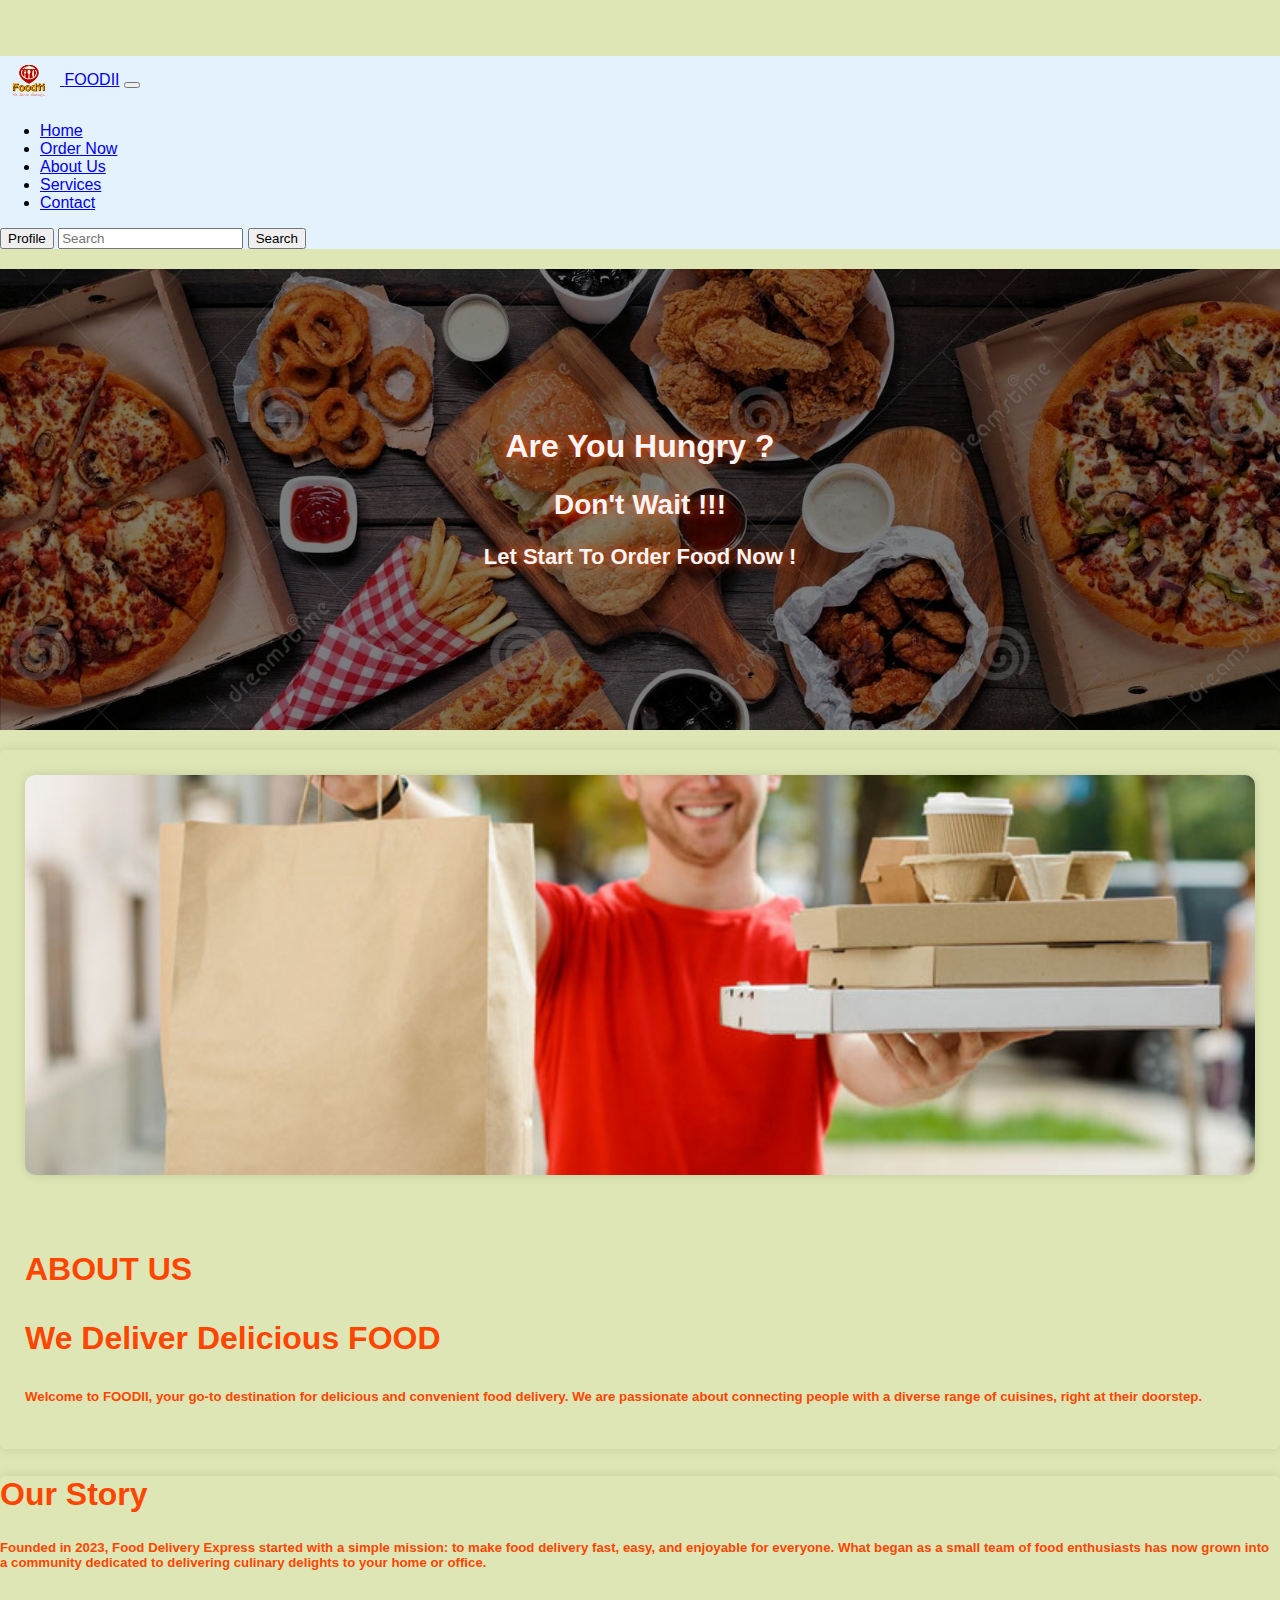
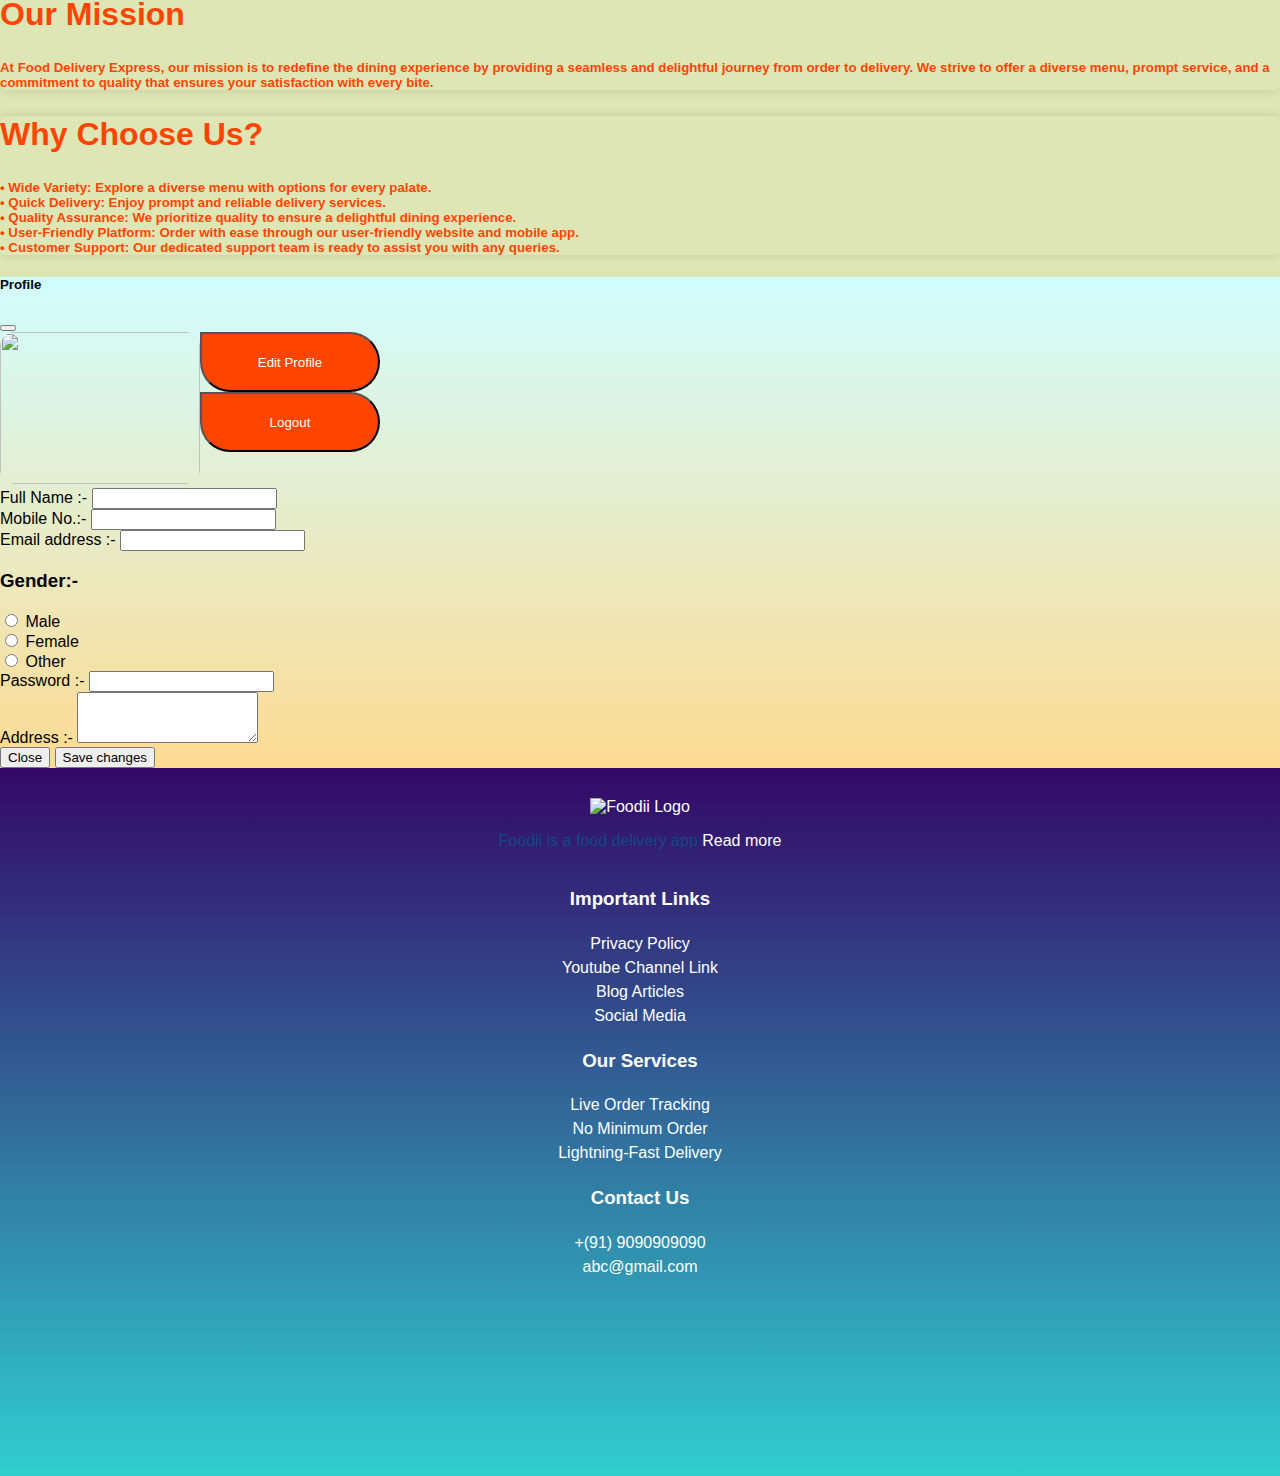
==== about.html @ 09af52ca "task-2" ====
<!DOCTYPE html>
<html lang="en">
  <head>
    <meta charset="UTF-8" />
    <meta name="viewport" content="width=device-width, initial-scale=1.0" />
    <link
      href="https://cdn.jsdelivr.net/npm/bootstrap@5.0.2/dist/css/bootstrap.min.css"
      rel="stylesheet"
      integrity="sha384-EVSTQN3/azprG1Anm3QDgpJLIm9Nao0Yz1ztcQTwFspd3yD65VohhpuuCOmLASjC"
      crossorigin="anonymous"
    />
    <link rel="stylesheet" href="index.css" />
    <link rel="shortcut icon" href="./images/logo.png" type="image/x-icon" />
    <link
      rel="stylesheet"
      href="https://cdnjs.cloudflare.com/ajax/libs/font-awesome/6.4.2/css/all.min.css"
      integrity="sha512-z3gLpd7yknf1YoNbCzqRKc4qyor8gaKU1qmn+CShxbuBusANI9QpRohGBreCFkKxLhei6S9CQXFEbbKuqLg0DA=="
      crossorigin="anonymous"
      referrerpolicy="no-referrer"
    />
    <title>FOODII</title>
  </head>
  <body>
    <nav
    class="navbar navbar-expand-lg navbar-light fixed-top"
    style="background-color: #e3f2fd"
  >
    <div class="container-fluid">
      <a class="navbar-brand" href="#">
        <img src="./images/logo.png" alt="FOODII" width="60" height="50" />
      </a>
      <a class="navbar-brand" href="./index.html">FOODII</a>
      <button
        class="navbar-toggler"
        type="button"
        data-bs-toggle="collapse"
        data-bs-target="#navbarSupportedContent"
        aria-controls="navbarSupportedContent"
        aria-expanded="false"
        aria-label="Toggle navigation"
      >
        <span class="navbar-toggler-icon"></span>
      </button>
      <div class="collapse navbar-collapse" id="navbarSupportedContent">
        <ul class="navbar-nav me-auto mb-2 mb-lg-0">
          <li class="nav-item">
            <a class="nav-link active" aria-current="page" href="./index.html"
              >Home</a
            >
          </li>
          <li class="nav-item">
            <a class="nav-link" href="./products.html">Order Now</a>
          </li>
          <li class="nav-item">
            <a class="nav-link" href="./about.html">About Us</a>
          </li>
          <li class="nav-item">
            <a class="nav-link" href="./Service.html">Services</a>
          </li>
          <li class="nav-item">
            <a class="nav-link" href="./contact.html">Contact</a>
          </li>
          
           
         
        </ul>
        <form class="d-flex ">
          <button class="btn  btn-outline-dark me-2" type="button"  data-bs-toggle="modal" data-bs-target="#exampleModal">
            Profile
          </button>
          <input
            class="form-control me-2"
            type="search"
            placeholder="Search"
            aria-label="Search"
          />
          <button class="btn btn-outline-success" type="submit">
            Search
          </button>
        </form>
      </div>
    </div>
  </nav>

    <main>
  
        <div class=" about_cont ">
            
            <div class="about_cont2">
                <h1>Are You Hungry ?</h1>
                <h2>Don't Wait !!!</h2>
                <h3>Let Start To Order Food Now !</h3>
            </div>
            
        </div>
    
          <div id="about_us" class="about_us container row rounder m-4">
            <div class="col-lg-6 col-md-6 col-sm-12 col-12 about_img">
                <img src="./images/about_us.jpg" alt="" class="rounder">
            </div>
    
    
            <div class="col-lg-6 col-md-6 col-sm-12 col-12 about_desc">
              <h2>ABOUT US</h2>
              <h3>We Deliver Delicious FOOD</h3>
              <h5 class="heading-mgn">Welcome to FOODII, your go-to destination for delicious and convenient food delivery. We are passionate about connecting people with a diverse range of cuisines, right at their doorstep.</h5>
          </div>
          </div>
    
          <div class="container row rounder m-4 coll p-3">
            <div class="container-fluid text-center m-3  story col-lg-5  m-2">
              <h2>Our Story</h2>
              <h5 class="heading-mgn">Founded in 2023, Food Delivery Express started with a simple mission: to make food delivery fast, easy, and enjoyable for everyone. What began as a small team of food enthusiasts has now grown into a community dedicated to delivering culinary delights to your home or office.</h5>
            </div>
            
            
      
            <div class="container-fluid m-3  text-center mission col-lg-5 m-2">
              <h2>Our Mission</h2>
              <h5 class="heading-mgn">At Food Delivery Express, our mission is to redefine the dining experience by providing a seamless and delightful journey from order to delivery. We strive to offer a diverse menu, prompt service, and a commitment to quality that ensures your satisfaction with every bite.</h5>
            </div>
          </div>
    
          <div class="container m-3  choose text-center">
            <h2>Why Choose Us?</h2>
            <h5 class="heading-mgn">• Wide Variety: Explore a diverse menu with options for every palate.<br>
               • Quick Delivery: Enjoy prompt and reliable delivery services.<br>
               • Quality Assurance: We prioritize quality to ensure a delightful dining experience.<br>
               • User-Friendly Platform: Order with ease through our user-friendly website and mobile app.<br>
               • Customer Support: Our dedicated support team is ready to assist you with any queries.</h5>
        </div >
    </main>

    <div class="modal fade " id="exampleModal" tabindex="-1" aria-labelledby="exampleModalLabel" aria-hidden="true">
      <div class="modal-dialog ">
        <div class="modal-content modal_bg  rounded-3">
          <div class="modal-header">
            <h5 class="modal-title " id="exampleModalLabel">Profile</h5>
            <button type="button" class="btn-close" data-bs-dismiss="modal" aria-label="Close"></button>
          </div>
          <div class="modal-body">
            <div>
              <div class="imag">
                <img src="https://i.ibb.co/JBC9548/profile.jpg" alt="">
                <div class="bt">
                    <div class="form-element">
                        <div class="check_menu m-3">
                          <button type="button" class="btn btn-secondary ">Edit Profile</button>
                        </div>
                    </div>
                    <div class="form-element">
                        <div class="check_menu m-3">
                          <a class="text-decoration-none" href="./index.html"><button type="button" class="btn btn-secondary ">Logout</button></a>
                        </div>
                    </div>
                </div>
            </div>
            </div>
            <form>
              <div class="mb-3">
                <label for="exampleInputEmail1" class="form-label">Full Name :-</label>
                <input type="text" class="form-control" id="exampleInputEmail1" aria-describedby="emailHelp">
              </div>
              <div class="mb-3">
                <label for="exampleInputEmail1" class="form-label">Mobile No.:-</label>
                <input type="phone" class="form-control" id="exampleInputEmail1" aria-describedby="emailHelp">
              </div>
              <div class="mb-3">
                <label for="exampleInputEmail1" class="form-label">Email address :-</label>
                <input type="email" class="form-control" id="exampleInputEmail1" aria-describedby="emailHelp">
              </div>
              <div>
                <h3>Gender:-</h3>
      
      <div class="form-check">
        <input class="form-check-input" type="radio" name="gender" id="male" value="male">
        <label class="form-check-label" for="male">
          Male
        </label>
      </div>
      
      <div class="form-check">
        <input class="form-check-input" type="radio" name="gender" id="female" value="female">
        <label class="form-check-label" for="female">
          Female
        </label>
      </div>
      
      <div class="form-check">
        <input class="form-check-input" type="radio" name="gender" id="other" value="other">
        <label class="form-check-label" for="other">
          Other
        </label>
      </div>
              </div>
              <div class="mb-3">
                <label for="exampleInputPassword1" class="form-label">Password :-</label>
                <input type="password" class="form-control" id="exampleInputPassword1">
              </div>
              <div class="mb-3">
                <label for="exampleFormControlTextarea1" class="form-label">Address :-</label>
                <textarea class="form-control" id="exampleFormControlTextarea1" rows="3"></textarea>
              </div>
              
            </form>
          <div class="modal-footer">
            <button type="button" class="btn btn-secondary" data-bs-dismiss="modal">Close</button>
            <button type="button" class="btn btn-primary">Save changes</button>
          </div>
        </div>
      </div>
    </div>
    </div>

    <footer class="full-footer">
        <div class="container">
          <div class="row">
            <div class="col-md-3 itom">
              <img
                class="img-fluid"
                src="https://i.postimg.cc/Vs3yTqKx/foodii.png"
                alt="Foodii Logo"
              />
              <p>
                Foodii is a food delivery app
                <a href="#" class="text-decoration-none">Read more</a>
              </p>
              <div class="icon">
                <a href="https://www.facebook.com/"
                  ><i class="fab fa-facebook-square"></i
                ></a>
                <a href="https://www.google.com/"
                  ><i class="fab fa-google-plus-square"></i
                ></a>
                <a href="https://www.twitter.com/"
                  ><i class="fab fa-twitter-square"></i
                ></a>
                <a href="https://www.instagram.com/"
                  ><i class="fab fa-instagram"></i
                ></a>
              </div>
            </div>
            <div class="col-md-3 itom margi">
              <h3>Important Links</h3>
              <a href="#" class="text-decoration-none">Privacy Policy</a><br />
              <a href="#" class="text-decoration-none">Youtube Channel Link</a
              ><br />
              <a href="#" class="text-decoration-none">Blog Articles</a><br />
              <a href="#" class="text-decoration-none">Social Media</a>
            </div>
            <div class="col-md-3 itom margi">
              <h3>Our Services</h3>
              <a href="#" class="text-decoration-none">Live Order Tracking</a
              ><br />
              <a href="#" class="text-decoration-none">No Minimum Order</a><br />
              <a href="#" class="text-decoration-none">Lightning-Fast Delivery</a
              ><br />
            </div>
            <div class="col-md-3 itom margi">
              <h3>Contact Us</h3>
              <a href="#" class="text-decoration-none"
                ><i class="fa fa-phone"></i> +(91) 9090909090</a
              ><br />
              <a href="mailto:abc@gmail.com" class="text-decoration-none"
                ><i class="fa fa-envelope"></i> abc@gmail.com</a
              ><br />
              <div
                class="embed-responsive embed-responsive-16by9"
                style="margin-top: 10px"
              >
                <iframe
                  src="https://www.google.com/maps/embed?pb=!1m14!1m12!1m3!1d15278.981512248596!2d74.0652613!3d16.789338899999997!2m3!1f0!2f0!3f0!3m2!1i1024!2i768!4f13.1!5e0!3m2!1sen!2sin!4v1700934044198!5m2!1sen!2sin"
                  width="100%"
                  height="150"
                  style="border: 0"
                  allowfullscreen=""
                  loading="lazy"
                  referrerpolicy="no-referrer-when-downgrade"
                ></iframe>
              </div>
            </div>
          </div>
        </div>
      </footer>
    <script
      src="https://cdn.jsdelivr.net/npm/bootstrap@5.0.2/dist/js/bootstrap.bundle.min.js"
      integrity="sha384-MrcW6ZMFYlzcLA8Nl+NtUVF0sA7MsXsP1UyJoMp4YLEuNSfAP+JcXn/tWtIaxVXM"
      crossorigin="anonymous"
    ></script>
  </body>
</html>
---- index.css ----
@import url('https://fonts.googleapis.com/css2?family=Rubik+Bubbles&display=swap');

*{

    /* margin: 0;
    padding: 0; */
    box-sizing: border-box;
}

body {
    font-family: Arial, sans-serif;
    margin: 0;
    
    box-sizing: border-box;
    background-color: rgb(222, 230, 181);
    min-height: 100vh;
    padding-top: 56px;
}

/* ========= Header=============== */
header {
   
    position: fixed;
    
}

main{
    width: 100%;
    margin-top: 20px;
    
}

.brand {
    display: flex;
    align-items: center;
    margin-left: 30px;
    

}

.brand p {
    margin-top: 35px;
    font-family:'Franklin Gothic Medium', 'Arial Narrow', Arial, sans-serif;
    font-weight: 800;
    font-size: 30px;
    color: orangered;
}

.brand img {
    margin-top: 20px;
    width: 100px;
    height: 80px;
    
}

.menu {
    display: flex;
    margin-right: 20px;
   
}

.menu ul {
    display: flex;
    flex-direction: row;
    justify-content: space-between;
    margin-top: 35px;
    
}


.menu ul li {
    margin-right: 50px;
    padding: 6px;
    padding-bottom: 3px;
    font-size: 20px;
    list-style-type: none;
    font-weight: 600;
    border-radius: 5px;
    background-color: orangered;
    width: auto;
    height: 30px;
    


}


.menu ul li:hover {
    background-color:bisque;
}

.menu ul li a{
    text-decoration: none;
    color: bisque;
    padding-bottom: 10px;
}

.menu ul li a:hover{
    color: orangered;
}



/* ==========================Footer============ */

.full-footer {
    background-image: linear-gradient(to top, #30cfd0 0%, #330867 100%);
    width: 100%;
    
    height: auto;
    padding: 30px 0;
   
}
.content {
    display: flex;
    flex-wrap: wrap;
    justify-content: space-around;
}
.itom {
    /* width: 25%;
    margin: 10px; */
    text-align: center;
    color: white;
}
.itom a {
    color: white;
    text-decoration: none;
}
.icon a {
    margin-right: 10px;
}
.icon a:hover {
    color: #fff;
}
.margi {
    margin-top: 18px;
    line-height: 1.5;
    color: white;
}
.itom img {
    width: 200px;
    height: 180px;
}
.itom .icon {
    display: flex;
    justify-content: center;
    margin-top: 5px;
}

/* =====================main home page  ============================= */

.home_cont{
    padding-block: 138px;
    margin-top: 0px;
    background: linear-gradient(rgba(0, 0, 0, 0.3), rgba(0, 0, 0, 0.3)), url(./images/services-hero.jpg), no-repeat center center;
    background-size: 100% 100%;
        width: 100%;
    background-position: cover;
}
 .home_cont2{
        text-align: center;
 }

 .home_cont2 h1{
    font-size: 50px !important;
    font-weight: 900 !important;
    color: whitesmoke;
    text-shadow: 0px 0px 20px#ec7a2e;
    font-family: 'Rubik Bubbles';
    
}

.home_cont2 h2 {
    font-size: 32px !important;
    font-weight: 800 !important;
    color: whitesmoke;
    text-shadow: 0px 0px 20px#ec7a2e;
}

.home_cont2 h3 {
    font-size: 22px !important;
    font-weight: 700 !important;
    color: whitesmoke;
    text-shadow: 0px 0px 20px#ec7a2e;
}



#carouselExampleCaptions{
    margin-top: 30px !important;
}

  .carousel-inner img {
    object-fit:100% 100% !important; 
    height: 80% !important;
    width:100% ; 
    
    margin-top: 17px !important;
    
    
  }

  .cap {
    
   
    background-size: cover;
  
    text-align: center;
    
  }

  .cap1 {
    top:50% !important;
  }

  .cap h3 {
    font-size: 32px !important;
    font-weight: 900 !important;
   
    color: orangered;
  }
   .cap p {
    font-size: 27px !important;
    font-weight: 700 !important;
   
    color: orange !important;
   }

   .cap1 h3 {
    font-size: 32px !important;
    font-weight: 900 !important;
   
    
  }
   .cap1 p {
    font-size: 27px !important;
    font-weight: 700 !important;
   
    color: whitesmoke !important;
   }


.check_menu {
    display: flex;
    justify-content: center;
    
}

.check_menu button {
    background-color: orangered;
    color: #fff;
    width: 180px;
    height: 60px;
    border-radius: 0 31px 31px 31px;
    
}

.check_menu button:hover {
    background-color:  #fff  ;
    border: 1.5px solid orangered;
    color:orangered;
    width: 200px;
    height: 60px;
}


.coll1 {
    margin: 20px auto 0!important;
    color: orangered;
   
}

.coll1 h1 {
    font-size: 40px;
    font-weight: 900 !important;
    margin:30px 0 ;
    
}

.testimonials{
    margin: 20px auto!important;
    box-shadow: 0px 0px 11px #0000001f;
    color: orangered;
    border-radius: 7px;
    
    padding-top: 20px;
}

.testimonials img {
    width: 210px;
    height: 120px;
    border-radius: 12px 0px;
    box-shadow: 0px 0px 11px orangered;
    margin-bottom: 10px;
}

.testimonials h3 {
    font-size: 25px;
    font-weight: 700 !important;
}

.about_us {
    margin: 20px auto 0!important;
    box-shadow: 0px 0px 11px #0000001f;
    color: orangered;
    border-radius: 5px;
}

.about_us h2 {
    font-size: 32px;
    font-weight: 900 !important;
}

.about_us h3 {
    font-size: 32px;
    font-weight: 800 !important;
}


.about_img {
    padding: 25px;
}

.about_img img {
    width: 100%;
    max-height: 400px;
    object-fit: cover;
    border-radius: 10px;
    box-shadow: 0px 0px 11px #0000001f;
}

.about_desc {
    padding: 25px;
}


p{
    color: #0f4984 !important;
    font-weight: 500 !important;
    
}

.story {
    margin: 20px auto 0!important;
    
    color: orangered;
    
}

.story h2 {
    font-size: 32px;
    font-weight: 900 !important;
}
 
.mission {
    margin: 20px auto 0!important;
    
    color: orangered;
    
}

.mission h2 {
    font-size: 32px;
    font-weight: 900 !important;
}

.line{
    background-color: orangered;
    height: 200px;
    width: 30px;
    border: 2px solid orangered;
    border-radius: 12px;
    box-shadow: 1px 1px 20px #0000001f;

   
}



.choose{
    margin: 20px auto 0!important;
    box-shadow: 0px 0px 11px #0000001f;
    color: orangered;
    border-radius: 5px;
}

.choose h2 {
    font-size: 32px;
    font-weight: 900 !important;
}

.coll {
    margin: 20px auto 0!important;
    box-shadow: 0px 0px 11px #0000001f;
    color: orangered;
    border-radius: 5px;
    justify-content: space-between;
}

/* ************ special carousel *********** */

.special{
    margin: 50px auto 0;
    background-color: #f3f3f3;
    padding: 25px;
}

.special-slider {
    margin: 50px auto 0;
    
    padding: 25px;
}

.special_main{
    margin: 0px;
    background-color: #f3f3f3;
    padding: 25px;
}

.special_title{
    text-align: center;
    margin: 0 0 30px 0;
}

.special_title h2 {
    font-size: 32px;
    font-weight: 900 !important;
}

.slider {
    height: 210px;
    margin: auto;
    position: relative;
    width: 90%;
    display: grid;
    place-items: center;
    overflow: hidden;
    background-color: #ffffff;
}

.slide-track {
    display: flex;
    width: calc(250px * 18 ); 
    animation: scroll 50s linear infinite;  
}

.slide_cust {
    height: 150px;
    width: 200px;
    align-items: center;
    display: flex;
    padding: 15px;
    perspective: 100px;
    
}

.slide_cust img {
    width: 100%;
    height: 80px;
    box-shadow: 0px 0px 11px #0000001f;
    transition: transform 2s;
    object-fit: cover;
    border-radius: 3px;
}

img:hover {
    transform: translateZ(20px);
}

.slider::before, .slider::after {
    background: linear-gradient(to right, rgb(255, 255, 255)0%, rgba(255, 255, 255, 0)100%);
    content: '';
    height: 100%;
    position: absolute;
    width: 40%;
    z-index: 2;
}

.slider::after {
    right: 0;
    top: 0;
    transform: rotateZ(180deg);
}

.slider::before {
    left: 0;
    top: 0;
} 

.slide-track:hover {
    animation-play-state: paused;
}

@keyframes scroll {
    0% {
        transform: translateX(0);
    }

    100% {
        transform: translateX(calc(-250px * 9));
    }
}



img {
    vertical-align: middle;
}

.slide_cust h5 {
    color: orangered;
    font-family: Arial, Helvetica, sans-serif;
    font-weight: 500;
}


/* ---------------------- contact page ----------------------------------------------- */




.pageheader_contact {
    padding-block: 138px;
    margin-top: 0px;
    background: linear-gradient(rgba(0, 0, 0, 0.5), rgba(0, 0, 0, 0.5)), url(./images/contact-header.webp), no-repeat center center;
    background-size: 100% 100%;
        width: 100%;
    background-position: cover;
}

.pageheader__content {
    text-align: center;
}

.pageheader {
    padding-block: 138px;
    margin-top: 0px;
    background: linear-gradient(rgba(0, 0, 0, 0.5), rgba(0, 0, 0, 0.5)), url(/SourceCodeTech/Images/service_background.jpg), no-repeat center center;
    background-size: cover;
    width: 100%;
    background-position: cover;
    
}
.contact{
    margin: 50px auto 0;
    box-shadow: 0px 0px 11px #0000001f;
padding: 25px;
}
.follow-text{
    text-align: center;
}
.follow-text h1{
   font-size: 32px;
   font-weight: 900;
   color: orangered;
}
.follow-text h5{
   font-size: 22px;
   font-weight: 600;
   color: orangered;
}

.contact_img {
    width: 100%;
    height: 462px;
    object-fit: cover;
    border-radius: 5px;
}

.information-itemss {
    margin-top: 20px;
    padding: 10px;
}

.info-item {
    border: 1px solid #6f808e;
    padding: 50px 20px;
    height: 300px;
}

.info-headingg{
    color: #ef792c;
}

.info-icon {
    width: 80px;
    height: 80px;
    margin: 0 auto 15px!important;
    border-radius: 50%;
    background-color: orangered;
    display: flex;
    align-items: center;
    justify-content: center;
}

.info-icon i {
    font-size: 25px;
}

.section__header {
    max-width: 600px;
    margin: 0 auto 40px;
}

.section__header h2 {
    font-size: 32px;
    font-weight: 900;
    color: orangered;
}
.heading-mgn {
    margin-bottom: 20px;
    
}
.contact_form {
    margin: 50px auto 0;
    
}

.contactform {
    padding: 0px 10px;
}

.contact-form1 {
    padding: 30px 20px;
    border: 1px solid #808f9a;
    border-radius: 5px;
}

#btn-bgclr {
    background-color: orangered;
    color: white;
    padding: 8px;
    
}

#btn-bgclr:hover {
    background-color: white;
    color: orangered;
    padding: 8px;
    border: 1px solid orangered;
    
}

.pageheader__content , .pageheader__content h1 {
    color: whitesmoke;
    text-shadow: 0px 0px 11px orangered;
    font-weight: 900;
    font-size: 50px;
}

.googleMap {
    height: 450px;
    margin: 50px 0 0 0;
}

.choose1{
    margin: 30px auto 0!important;
    
    color: orangered;
    
}

.choose1 h2 {
    font-size: 32px;
    font-weight: 900;
    color: orangered;
}


/* ------------about page ------------ */

.about_cont{
    
    padding-block: 138px;
    margin-top: 0px;
    background: linear-gradient(rgba(0, 0, 0, 0.5), rgba(0, 0, 0, 0.5)), url(./images/about-hero.jpg), no-repeat center center;
    background-size: cover;
    width: 100%;
    background-position: cover;

   
}


.about_cont2 { 
    text-align: center;
}

.about_cont2 h1{
    font-size: 32px;
    font-weight: 900 !important;
    color: whitesmoke;
    text-shadow: 0px 0px 11px orangered;
}

.about_cont2 h2 {
    font-size: 28px;
    font-weight: 800 !important;
    color: whitesmoke;
    text-shadow: 0px 0px 11px orangered;
}

.about_cont2 h3 {
    font-size: 22px;
    font-weight: 700 !important;
    color: whitesmoke;
    text-shadow: 0px 0px 11px orangered;
}

.menu1{
    border-bottom: 2px solid orangered;
    align-items: center;
    border-radius: 0 25px;
    height: 50px;
    margin-top: 10px;
    padding-top: 10px;
    background-image: linear-gradient(120deg, #f6d365 0%, #fda085 100%);
}


.menu1 a {
    text-align: center;
   margin-top: 30px;
   text-decoration: none;
   color: #242828;
}

.product_cont{

    
    margin: 20px auto 0!important;
    box-shadow: 0px 0px 11px #0000001f;
    /* color: orangered; */
    border-radius: 5px;
    
}

.product_cont h1 {
    font-size: 32px;
    font-weight: 900 !important;
    color: #ec7a2e;
}





#food-items {
    background: rgb(106, 86, 86);
    overflow:scroll;
    height: calc(100vh - 86px);
    border-radius: 7px;
}

#biryani {
    margin-top: 10px !important;
}
#biryani, #paneer, #chicken, #vegetable, #chinese, #south-indian {
    margin-top: 40px !important;
}

.category-name, .item-menu {
    margin: 10px !important;
    font-size: 35px !important;
    color: coral !important;
    font-family: 'Aclonica', sans-serif !important;
}

#item-card {
    width: 200px;
    height: 250px;
    padding: 10px;
    margin: 10px;
    display: inline-block;
    border-radius: 5px;
    background: rgb(253, 221, 226);
    cursor: pointer;
    transition: 0.5s all step-end;
}

#card-top {
    display: flex;
    margin: 5px 0;
    justify-content: space-between;
}

#rating {
    padding: 7px;
    color: goldenrod;
    background: black;
    font-size: 14px;
    border-radius: 15px;
}

.fa-shopping-cart{
    padding: 6px;
    border-radius: 50%;
    background: white;
    cursor: pointer;
}
.fa-heart-o{
    padding: 6px;
    border-radius: 50%;
    background: white;
    cursor: pointer;
}


#item-card:hover img {
    transform: scale(1.2);
}

#item-card img {
    width: 120px;
    height: 120px;
    border-radius: 50%;
    margin: auto;
    display: block;
    margin-bottom: 15px;
    transition: 0.5s all ease-in-out;
}

#item-name {
    margin: 5px 0;
    font-weight: 600;
    color: darkslategray;
    font-size: 15px;
}


#item-price {
    margin: 0;
    color: rgb(2, 27, 27);
    font-weight: 500;
    font-size: 18px;
}


/* -----------------modal---------------------------  */

.modal_bg{
    background-image: linear-gradient(to top, #fddb92 0%, #d1fdff 100%);
}

.imag img{
    width: 200px;
    height: 152px;
    border-radius: 15px;
    
}

.imag{
    text-align: center;
    display: inline-flex;
    
}



/* ------------ services ------------------------------ */

.service_cont{
    
    padding-block: 138px;
    margin-top: 0px;
    background: linear-gradient(rgba(0, 0, 0, 0.5), rgba(0, 0, 0, 0.5)), url(./images/services-hero\ 2.jpg), no-repeat center center;
    background-size: 100% 100%;
    width: 100%;
    background-position: cover;

   
}


.service_cont2 { 
    text-align: center;
}

.service_cont2 h1{
    font-size: 50px;
    font-weight: 900 !important;
    color: whitesmoke;
    text-shadow: 0px 0px 11px orangered;
}

.serv-img img {
    height: 275px;
    width: 500px;
    margin: 10px;
    box-shadow: 0px 0px 11px rgb(245, 99, 26) !important;

    
}

.card1 {
    margin: 50px auto 0;
    box-shadow: 0px 0px 11px #0000001f;
    border-radius: 25px ;
    background-image: linear-gradient(to top, #96fbc4 0%, #f9f586 100%);
}

.serv-disc{
    text-align: center;
    margin-top: 90px;
}

.serv-disc h2{
    color: orangered;
    font-weight: 700 !important;
    font-size: 30px !important;
   text-shadow:0px 0px 11px rgb(65, 102, 60)  ;
}




/* -----------------------media --------------------------------- */


/* // Small devices (landscape phones, less than 768px) */
@media (max-width: 374px) { 
    


    /* =-=-==service ------- */
    .serv-img img {
        height: 175px !important;
        width: 232px !important;
        margin: 5px !important;
   
       
   }
   
   .serv-disc {
       text-align: center;
       margin-top: 25px;
   }
}

/* X-Small devices (portrait phones, less than 576px) */
@media ( max-width: 575.98px) { 

  

      /* about */

    .coll {
        margin: 10px auto 0 !important;
    }

    .line {
        
        display: none !important;
    }

    .story h2 {
        font-size: 28px;
        font-weight: 800 !important;
    }

    .mission h2 {
        font-size: 28px;
        font-weight: 800 !important;
    }

    .choose h2 {
        font-size: 28px;
        font-weight: 800 !important;
    }


    /* =-=-==service ------- */
    
    
    .serv-disc {
        text-align: center !important;
        margin-top: 20px !important;
    } 

    .serv-img img {
        height: 200px !important;
        width: 300px !important;
        margin: 5px !important;
    }
}


/* // Small devices (landscape phones, less than 768px) */
@media (max-width: 767.98px) { 
    


     /* =-=-==service ------- */
     .serv-img img {
        height: 260px;
        width: 390px;
        margin: 8px;
    
        
    }
    
    .serv-disc {
        text-align: center;
        margin-top: 25px;
    }
 }

/* // Medium devices (tablets, less than 992px) */
@media (max-width: 991.98px) { 
       /* =-=-==service ------- */
       .serv-img img {
        height: 260px;
        width: 390px;
        margin: 8px;
    
        
    }
    
    .serv-disc {
        text-align: center;
        margin-top: 25px;
    }
 }

@media (max-width: 1199.98px) { 
    /* =-=-==service ------- */
    .serv-img img {
     height: 260px;
     width: 390px;
     margin: 8px;
 
     
 }
 
 .serv-disc {
     text-align: center;
     margin-top: 25px;
 }
}
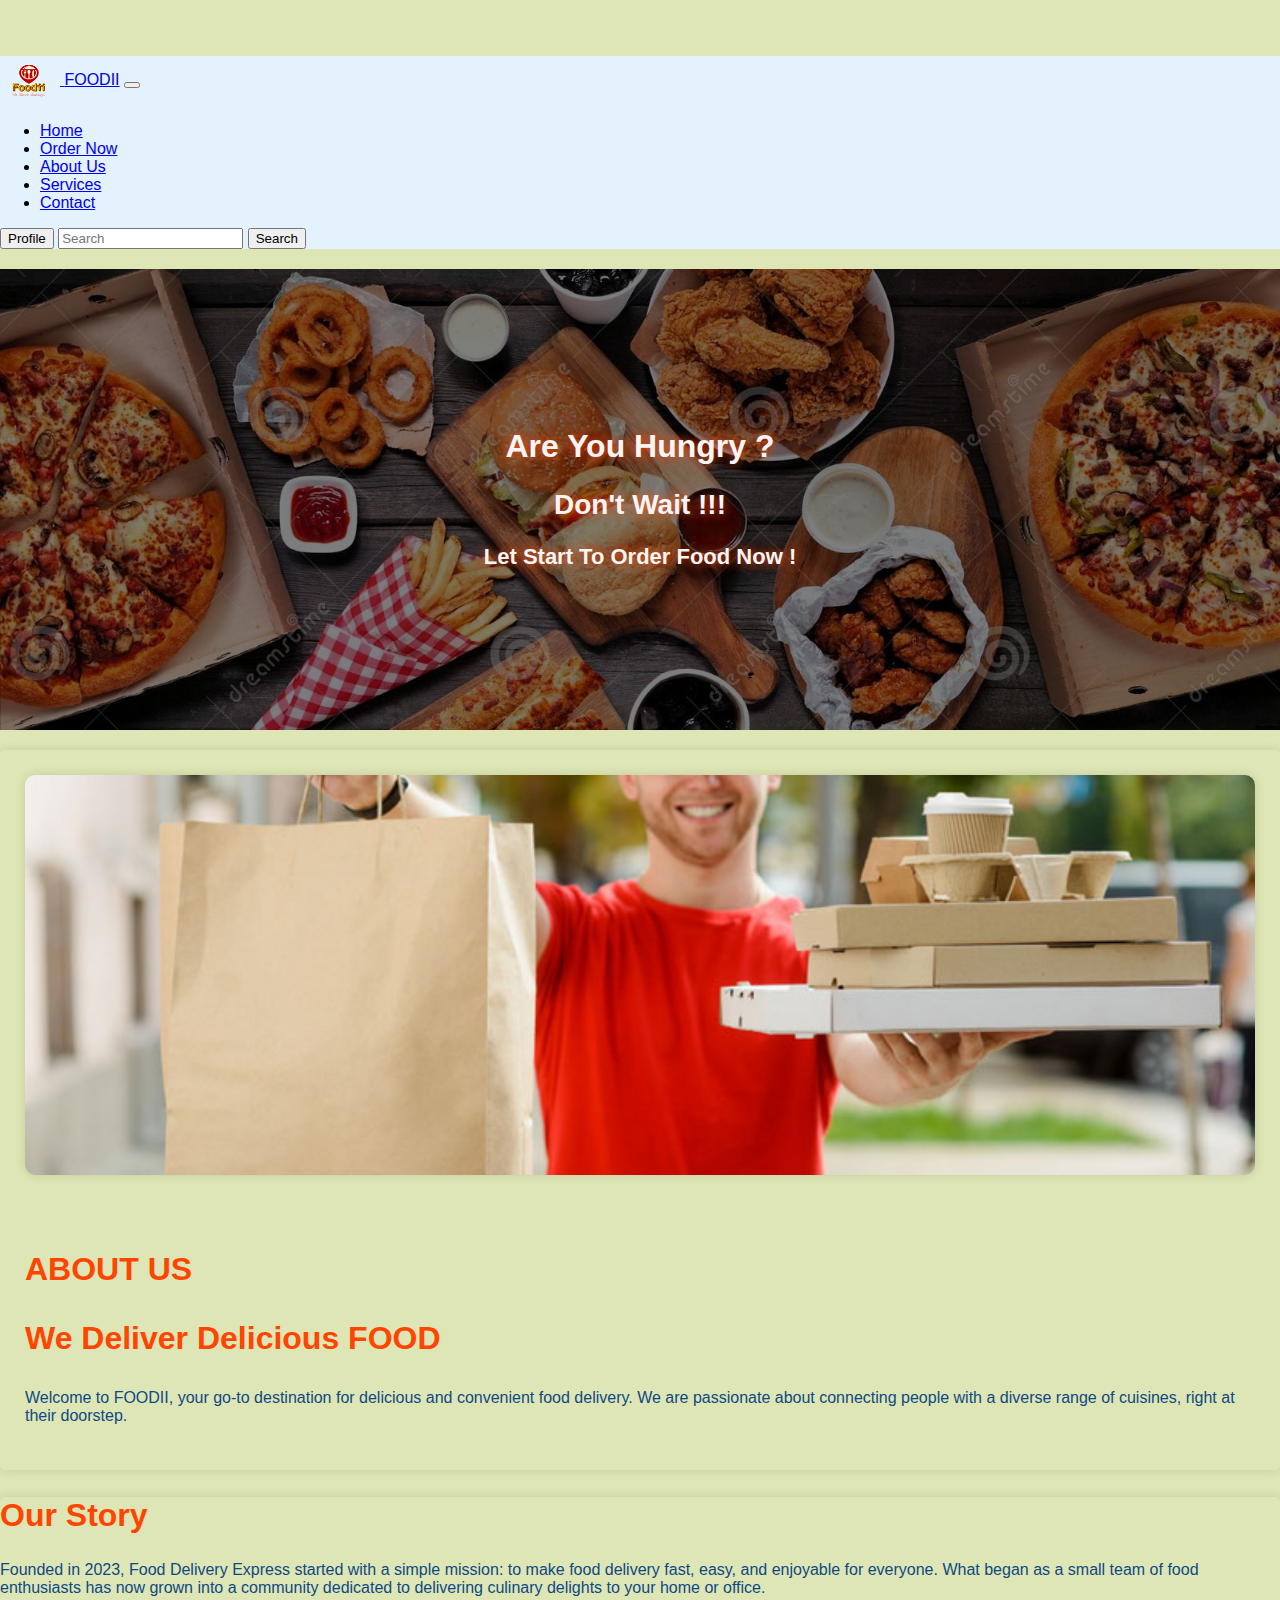
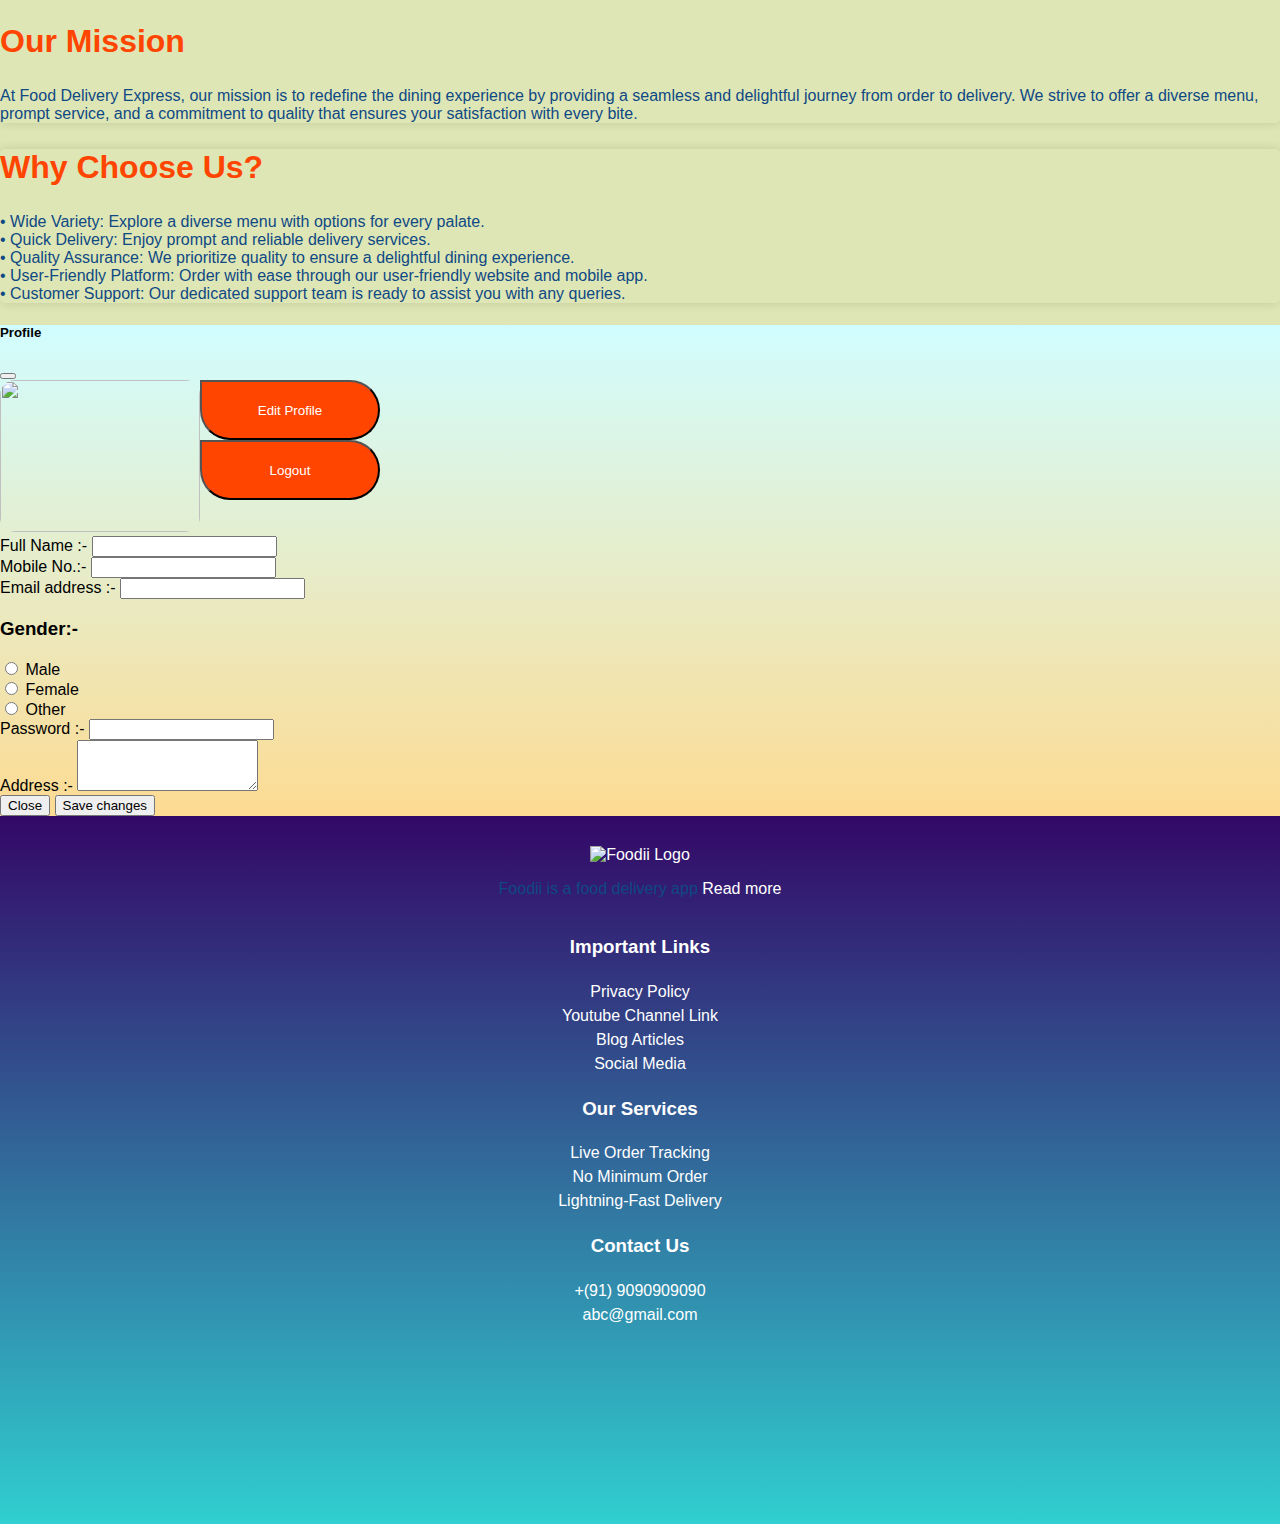
==== commit d2bdc0e2: "ptag" ====
--- a/about.html
+++ b/about.html
@@ -103,31 +103,31 @@
             <div class="col-lg-6 col-md-6 col-sm-12 col-12 about_desc">
               <h2>ABOUT US</h2>
               <h3>We Deliver Delicious FOOD</h3>
-              <h5 class="heading-mgn">Welcome to FOODII, your go-to destination for delicious and convenient food delivery. We are passionate about connecting people with a diverse range of cuisines, right at their doorstep.</h5>
+              <p class="heading-mgn">Welcome to FOODII, your go-to destination for delicious and convenient food delivery. We are passionate about connecting people with a diverse range of cuisines, right at their doorstep.</p>
           </div>
           </div>
     
           <div class="container row rounder m-4 coll p-3">
             <div class="container-fluid text-center m-3  story col-lg-5  m-2">
               <h2>Our Story</h2>
-              <h5 class="heading-mgn">Founded in 2023, Food Delivery Express started with a simple mission: to make food delivery fast, easy, and enjoyable for everyone. What began as a small team of food enthusiasts has now grown into a community dedicated to delivering culinary delights to your home or office.</h5>
+              <p class="heading-mgn">Founded in 2023, Food Delivery Express started with a simple mission: to make food delivery fast, easy, and enjoyable for everyone. What began as a small team of food enthusiasts has now grown into a community dedicated to delivering culinary delights to your home or office.</p>
             </div>
             
             
       
             <div class="container-fluid m-3  text-center mission col-lg-5 m-2">
               <h2>Our Mission</h2>
-              <h5 class="heading-mgn">At Food Delivery Express, our mission is to redefine the dining experience by providing a seamless and delightful journey from order to delivery. We strive to offer a diverse menu, prompt service, and a commitment to quality that ensures your satisfaction with every bite.</h5>
+              <p class="heading-mgn">At Food Delivery Express, our mission is to redefine the dining experience by providing a seamless and delightful journey from order to delivery. We strive to offer a diverse menu, prompt service, and a commitment to quality that ensures your satisfaction with every bite.</p>
             </div>
           </div>
     
           <div class="container m-3  choose text-center">
             <h2>Why Choose Us?</h2>
-            <h5 class="heading-mgn">• Wide Variety: Explore a diverse menu with options for every palate.<br>
+            <p class="heading-mgn">• Wide Variety: Explore a diverse menu with options for every palate.<br>
                • Quick Delivery: Enjoy prompt and reliable delivery services.<br>
                • Quality Assurance: We prioritize quality to ensure a delightful dining experience.<br>
                • User-Friendly Platform: Order with ease through our user-friendly website and mobile app.<br>
-               • Customer Support: Our dedicated support team is ready to assist you with any queries.</h5>
+               • Customer Support: Our dedicated support team is ready to assist you with any queries.</p>
         </div >
     </main>
 
--- a/index.css
+++ b/index.css
@@ -1,1039 +1,1039 @@
-@import url('https://fonts.googleapis.com/css2?family=Rubik+Bubbles&display=swap');
-
-*{
-
-    /* margin: 0;
-    padding: 0; */
-    box-sizing: border-box;
-}
-
-body {
-    font-family: Arial, sans-serif;
-    margin: 0;
-    
-    box-sizing: border-box;
-    background-color: rgb(222, 230, 181);
-    min-height: 100vh;
-    padding-top: 56px;
-}
-
-/* ========= Header=============== */
-header {
-   
-    position: fixed;
-    
-}
-
-main{
-    width: 100%;
-    margin-top: 20px;
-    
-}
-
-.brand {
-    display: flex;
-    align-items: center;
-    margin-left: 30px;
-    
-
-}
-
-.brand p {
-    margin-top: 35px;
-    font-family:'Franklin Gothic Medium', 'Arial Narrow', Arial, sans-serif;
-    font-weight: 800;
-    font-size: 30px;
-    color: orangered;
-}
-
-.brand img {
-    margin-top: 20px;
-    width: 100px;
-    height: 80px;
-    
-}
-
-.menu {
-    display: flex;
-    margin-right: 20px;
-   
-}
-
-.menu ul {
-    display: flex;
-    flex-direction: row;
-    justify-content: space-between;
-    margin-top: 35px;
-    
-}
-
-
-.menu ul li {
-    margin-right: 50px;
-    padding: 6px;
-    padding-bottom: 3px;
-    font-size: 20px;
-    list-style-type: none;
-    font-weight: 600;
-    border-radius: 5px;
-    background-color: orangered;
-    width: auto;
-    height: 30px;
-    
-
-
-}
-
-
-.menu ul li:hover {
-    background-color:bisque;
-}
-
-.menu ul li a{
-    text-decoration: none;
-    color: bisque;
-    padding-bottom: 10px;
-}
-
-.menu ul li a:hover{
-    color: orangered;
-}
-
-
-
-/* ==========================Footer============ */
-
-.full-footer {
-    background-image: linear-gradient(to top, #30cfd0 0%, #330867 100%);
-    width: 100%;
-    
-    height: auto;
-    padding: 30px 0;
-   
-}
-.content {
-    display: flex;
-    flex-wrap: wrap;
-    justify-content: space-around;
-}
-.itom {
-    /* width: 25%;
-    margin: 10px; */
-    text-align: center;
-    color: white;
-}
-.itom a {
-    color: white;
-    text-decoration: none;
-}
-.icon a {
-    margin-right: 10px;
-}
-.icon a:hover {
-    color: #fff;
-}
-.margi {
-    margin-top: 18px;
-    line-height: 1.5;
-    color: white;
-}
-.itom img {
-    width: 200px;
-    height: 180px;
-}
-.itom .icon {
-    display: flex;
-    justify-content: center;
-    margin-top: 5px;
-}
-
-/* =====================main home page  ============================= */
-
-.home_cont{
-    padding-block: 138px;
-    margin-top: 0px;
-    background: linear-gradient(rgba(0, 0, 0, 0.3), rgba(0, 0, 0, 0.3)), url(./images/services-hero.jpg), no-repeat center center;
-    background-size: 100% 100%;
-        width: 100%;
-    background-position: cover;
-}
- .home_cont2{
-        text-align: center;
- }
-
- .home_cont2 h1{
-    font-size: 50px !important;
-    font-weight: 900 !important;
-    color: whitesmoke;
-    text-shadow: 0px 0px 20px#ec7a2e;
-    font-family: 'Rubik Bubbles';
-    
-}
-
-.home_cont2 h2 {
-    font-size: 32px !important;
-    font-weight: 800 !important;
-    color: whitesmoke;
-    text-shadow: 0px 0px 20px#ec7a2e;
-}
-
-.home_cont2 h3 {
-    font-size: 22px !important;
-    font-weight: 700 !important;
-    color: whitesmoke;
-    text-shadow: 0px 0px 20px#ec7a2e;
-}
-
-
-
-#carouselExampleCaptions{
-    margin-top: 30px !important;
-}
-
-  .carousel-inner img {
-    object-fit:100% 100% !important; 
-    height: 80% !important;
-    width:100% ; 
-    
-    margin-top: 17px !important;
-    
-    
-  }
-
-  .cap {
-    
-   
-    background-size: cover;
-  
-    text-align: center;
-    
-  }
-
-  .cap1 {
-    top:50% !important;
-  }
-
-  .cap h3 {
-    font-size: 32px !important;
-    font-weight: 900 !important;
-   
-    color: orangered;
-  }
-   .cap p {
-    font-size: 27px !important;
-    font-weight: 700 !important;
-   
-    color: orange !important;
-   }
-
-   .cap1 h3 {
-    font-size: 32px !important;
-    font-weight: 900 !important;
-   
-    
-  }
-   .cap1 p {
-    font-size: 27px !important;
-    font-weight: 700 !important;
-   
-    color: whitesmoke !important;
-   }
-
-
-.check_menu {
-    display: flex;
-    justify-content: center;
-    
-}
-
-.check_menu button {
-    background-color: orangered;
-    color: #fff;
-    width: 180px;
-    height: 60px;
-    border-radius: 0 31px 31px 31px;
-    
-}
-
-.check_menu button:hover {
-    background-color:  #fff  ;
-    border: 1.5px solid orangered;
-    color:orangered;
-    width: 200px;
-    height: 60px;
-}
-
-
-.coll1 {
-    margin: 20px auto 0!important;
-    color: orangered;
-   
-}
-
-.coll1 h1 {
-    font-size: 40px;
-    font-weight: 900 !important;
-    margin:30px 0 ;
-    
-}
-
-.testimonials{
-    margin: 20px auto!important;
-    box-shadow: 0px 0px 11px #0000001f;
-    color: orangered;
-    border-radius: 7px;
-    
-    padding-top: 20px;
-}
-
-.testimonials img {
-    width: 210px;
-    height: 120px;
-    border-radius: 12px 0px;
-    box-shadow: 0px 0px 11px orangered;
-    margin-bottom: 10px;
-}
-
-.testimonials h3 {
-    font-size: 25px;
-    font-weight: 700 !important;
-}
-
-.about_us {
-    margin: 20px auto 0!important;
-    box-shadow: 0px 0px 11px #0000001f;
-    color: orangered;
-    border-radius: 5px;
-}
-
-.about_us h2 {
-    font-size: 32px;
-    font-weight: 900 !important;
-}
-
-.about_us h3 {
-    font-size: 32px;
-    font-weight: 800 !important;
-}
-
-
-.about_img {
-    padding: 25px;
-}
-
-.about_img img {
-    width: 100%;
-    max-height: 400px;
-    object-fit: cover;
-    border-radius: 10px;
-    box-shadow: 0px 0px 11px #0000001f;
-}
-
-.about_desc {
-    padding: 25px;
-}
-
-
-p{
-    color: #0f4984 !important;
-    font-weight: 500 !important;
-    
-}
-
-.story {
-    margin: 20px auto 0!important;
-    
-    color: orangered;
-    
-}
-
-.story h2 {
-    font-size: 32px;
-    font-weight: 900 !important;
-}
- 
-.mission {
-    margin: 20px auto 0!important;
-    
-    color: orangered;
-    
-}
-
-.mission h2 {
-    font-size: 32px;
-    font-weight: 900 !important;
-}
-
-.line{
-    background-color: orangered;
-    height: 200px;
-    width: 30px;
-    border: 2px solid orangered;
-    border-radius: 12px;
-    box-shadow: 1px 1px 20px #0000001f;
-
-   
-}
-
-
-
-.choose{
-    margin: 20px auto 0!important;
-    box-shadow: 0px 0px 11px #0000001f;
-    color: orangered;
-    border-radius: 5px;
-}
-
-.choose h2 {
-    font-size: 32px;
-    font-weight: 900 !important;
-}
-
-.coll {
-    margin: 20px auto 0!important;
-    box-shadow: 0px 0px 11px #0000001f;
-    color: orangered;
-    border-radius: 5px;
-    justify-content: space-between;
-}
-
-/* ************ special carousel *********** */
-
-.special{
-    margin: 50px auto 0;
-    background-color: #f3f3f3;
-    padding: 25px;
-}
-
-.special-slider {
-    margin: 50px auto 0;
-    
-    padding: 25px;
-}
-
-.special_main{
-    margin: 0px;
-    background-color: #f3f3f3;
-    padding: 25px;
-}
-
-.special_title{
-    text-align: center;
-    margin: 0 0 30px 0;
-}
-
-.special_title h2 {
-    font-size: 32px;
-    font-weight: 900 !important;
-}
-
-.slider {
-    height: 210px;
-    margin: auto;
-    position: relative;
-    width: 90%;
-    display: grid;
-    place-items: center;
-    overflow: hidden;
-    background-color: #ffffff;
-}
-
-.slide-track {
-    display: flex;
-    width: calc(250px * 18 ); 
-    animation: scroll 50s linear infinite;  
-}
-
-.slide_cust {
-    height: 150px;
-    width: 200px;
-    align-items: center;
-    display: flex;
-    padding: 15px;
-    perspective: 100px;
-    
-}
-
-.slide_cust img {
-    width: 100%;
-    height: 80px;
-    box-shadow: 0px 0px 11px #0000001f;
-    transition: transform 2s;
-    object-fit: cover;
-    border-radius: 3px;
-}
-
-img:hover {
-    transform: translateZ(20px);
-}
-
-.slider::before, .slider::after {
-    background: linear-gradient(to right, rgb(255, 255, 255)0%, rgba(255, 255, 255, 0)100%);
-    content: '';
-    height: 100%;
-    position: absolute;
-    width: 40%;
-    z-index: 2;
-}
-
-.slider::after {
-    right: 0;
-    top: 0;
-    transform: rotateZ(180deg);
-}
-
-.slider::before {
-    left: 0;
-    top: 0;
-} 
-
-.slide-track:hover {
-    animation-play-state: paused;
-}
-
-@keyframes scroll {
-    0% {
-        transform: translateX(0);
-    }
-
-    100% {
-        transform: translateX(calc(-250px * 9));
-    }
-}
-
-
-
-img {
-    vertical-align: middle;
-}
-
-.slide_cust h5 {
-    color: orangered;
-    font-family: Arial, Helvetica, sans-serif;
-    font-weight: 500;
-}
-
-
-/* ---------------------- contact page ----------------------------------------------- */
-
-
-
-
-.pageheader_contact {
-    padding-block: 138px;
-    margin-top: 0px;
-    background: linear-gradient(rgba(0, 0, 0, 0.5), rgba(0, 0, 0, 0.5)), url(./images/contact-header.webp), no-repeat center center;
-    background-size: 100% 100%;
-        width: 100%;
-    background-position: cover;
-}
-
-.pageheader__content {
-    text-align: center;
-}
-
-.pageheader {
-    padding-block: 138px;
-    margin-top: 0px;
-    background: linear-gradient(rgba(0, 0, 0, 0.5), rgba(0, 0, 0, 0.5)), url(/SourceCodeTech/Images/service_background.jpg), no-repeat center center;
-    background-size: cover;
-    width: 100%;
-    background-position: cover;
-    
-}
-.contact{
-    margin: 50px auto 0;
-    box-shadow: 0px 0px 11px #0000001f;
-padding: 25px;
-}
-.follow-text{
-    text-align: center;
-}
-.follow-text h1{
-   font-size: 32px;
-   font-weight: 900;
-   color: orangered;
-}
-.follow-text h5{
-   font-size: 22px;
-   font-weight: 600;
-   color: orangered;
-}
-
-.contact_img {
-    width: 100%;
-    height: 462px;
-    object-fit: cover;
-    border-radius: 5px;
-}
-
-.information-itemss {
-    margin-top: 20px;
-    padding: 10px;
-}
-
-.info-item {
-    border: 1px solid #6f808e;
-    padding: 50px 20px;
-    height: 300px;
-}
-
-.info-headingg{
-    color: #ef792c;
-}
-
-.info-icon {
-    width: 80px;
-    height: 80px;
-    margin: 0 auto 15px!important;
-    border-radius: 50%;
-    background-color: orangered;
-    display: flex;
-    align-items: center;
-    justify-content: center;
-}
-
-.info-icon i {
-    font-size: 25px;
-}
-
-.section__header {
-    max-width: 600px;
-    margin: 0 auto 40px;
-}
-
-.section__header h2 {
-    font-size: 32px;
-    font-weight: 900;
-    color: orangered;
-}
-.heading-mgn {
-    margin-bottom: 20px;
-    
-}
-.contact_form {
-    margin: 50px auto 0;
-    
-}
-
-.contactform {
-    padding: 0px 10px;
-}
-
-.contact-form1 {
-    padding: 30px 20px;
-    border: 1px solid #808f9a;
-    border-radius: 5px;
-}
-
-#btn-bgclr {
-    background-color: orangered;
-    color: white;
-    padding: 8px;
-    
-}
-
-#btn-bgclr:hover {
-    background-color: white;
-    color: orangered;
-    padding: 8px;
-    border: 1px solid orangered;
-    
-}
-
-.pageheader__content , .pageheader__content h1 {
-    color: whitesmoke;
-    text-shadow: 0px 0px 11px orangered;
-    font-weight: 900;
-    font-size: 50px;
-}
-
-.googleMap {
-    height: 450px;
-    margin: 50px 0 0 0;
-}
-
-.choose1{
-    margin: 30px auto 0!important;
-    
-    color: orangered;
-    
-}
-
-.choose1 h2 {
-    font-size: 32px;
-    font-weight: 900;
-    color: orangered;
-}
-
-
-/* ------------about page ------------ */
-
-.about_cont{
-    
-    padding-block: 138px;
-    margin-top: 0px;
-    background: linear-gradient(rgba(0, 0, 0, 0.5), rgba(0, 0, 0, 0.5)), url(./images/about-hero.jpg), no-repeat center center;
-    background-size: cover;
-    width: 100%;
-    background-position: cover;
-
-   
-}
-
-
-.about_cont2 { 
-    text-align: center;
-}
-
-.about_cont2 h1{
-    font-size: 32px;
-    font-weight: 900 !important;
-    color: whitesmoke;
-    text-shadow: 0px 0px 11px orangered;
-}
-
-.about_cont2 h2 {
-    font-size: 28px;
-    font-weight: 800 !important;
-    color: whitesmoke;
-    text-shadow: 0px 0px 11px orangered;
-}
-
-.about_cont2 h3 {
-    font-size: 22px;
-    font-weight: 700 !important;
-    color: whitesmoke;
-    text-shadow: 0px 0px 11px orangered;
-}
-
-.menu1{
-    border-bottom: 2px solid orangered;
-    align-items: center;
-    border-radius: 0 25px;
-    height: 50px;
-    margin-top: 10px;
-    padding-top: 10px;
-    background-image: linear-gradient(120deg, #f6d365 0%, #fda085 100%);
-}
-
-
-.menu1 a {
-    text-align: center;
-   margin-top: 30px;
-   text-decoration: none;
-   color: #242828;
-}
-
-.product_cont{
-
-    
-    margin: 20px auto 0!important;
-    box-shadow: 0px 0px 11px #0000001f;
-    /* color: orangered; */
-    border-radius: 5px;
-    
-}
-
-.product_cont h1 {
-    font-size: 32px;
-    font-weight: 900 !important;
-    color: #ec7a2e;
-}
-
-
-
-
-
-#food-items {
-    background: rgb(106, 86, 86);
-    overflow:scroll;
-    height: calc(100vh - 86px);
-    border-radius: 7px;
-}
-
-#biryani {
-    margin-top: 10px !important;
-}
-#biryani, #paneer, #chicken, #vegetable, #chinese, #south-indian {
-    margin-top: 40px !important;
-}
-
-.category-name, .item-menu {
-    margin: 10px !important;
-    font-size: 35px !important;
-    color: coral !important;
-    font-family: 'Aclonica', sans-serif !important;
-}
-
-#item-card {
-    width: 200px;
-    height: 250px;
-    padding: 10px;
-    margin: 10px;
-    display: inline-block;
-    border-radius: 5px;
-    background: rgb(253, 221, 226);
-    cursor: pointer;
-    transition: 0.5s all step-end;
-}
-
-#card-top {
-    display: flex;
-    margin: 5px 0;
-    justify-content: space-between;
-}
-
-#rating {
-    padding: 7px;
-    color: goldenrod;
-    background: black;
-    font-size: 14px;
-    border-radius: 15px;
-}
-
-.fa-shopping-cart{
-    padding: 6px;
-    border-radius: 50%;
-    background: white;
-    cursor: pointer;
-}
-.fa-heart-o{
-    padding: 6px;
-    border-radius: 50%;
-    background: white;
-    cursor: pointer;
-}
-
-
-#item-card:hover img {
-    transform: scale(1.2);
-}
-
-#item-card img {
-    width: 120px;
-    height: 120px;
-    border-radius: 50%;
-    margin: auto;
-    display: block;
-    margin-bottom: 15px;
-    transition: 0.5s all ease-in-out;
-}
-
-#item-name {
-    margin: 5px 0;
-    font-weight: 600;
-    color: darkslategray;
-    font-size: 15px;
-}
-
-
-#item-price {
-    margin: 0;
-    color: rgb(2, 27, 27);
-    font-weight: 500;
-    font-size: 18px;
-}
-
-
-/* -----------------modal---------------------------  */
-
-.modal_bg{
-    background-image: linear-gradient(to top, #fddb92 0%, #d1fdff 100%);
-}
-
-.imag img{
-    width: 200px;
-    height: 152px;
-    border-radius: 15px;
-    
-}
-
-.imag{
-    text-align: center;
-    display: inline-flex;
-    
-}
-
-
-
-/* ------------ services ------------------------------ */
-
-.service_cont{
-    
-    padding-block: 138px;
-    margin-top: 0px;
-    background: linear-gradient(rgba(0, 0, 0, 0.5), rgba(0, 0, 0, 0.5)), url(./images/services-hero\ 2.jpg), no-repeat center center;
-    background-size: 100% 100%;
-    width: 100%;
-    background-position: cover;
-
-   
-}
-
-
-.service_cont2 { 
-    text-align: center;
-}
-
-.service_cont2 h1{
-    font-size: 50px;
-    font-weight: 900 !important;
-    color: whitesmoke;
-    text-shadow: 0px 0px 11px orangered;
-}
-
-.serv-img img {
-    height: 275px;
-    width: 500px;
-    margin: 10px;
-    box-shadow: 0px 0px 11px rgb(245, 99, 26) !important;
-
-    
-}
-
-.card1 {
-    margin: 50px auto 0;
-    box-shadow: 0px 0px 11px #0000001f;
-    border-radius: 25px ;
-    background-image: linear-gradient(to top, #96fbc4 0%, #f9f586 100%);
-}
-
-.serv-disc{
-    text-align: center;
-    margin-top: 90px;
-}
-
-.serv-disc h2{
-    color: orangered;
-    font-weight: 700 !important;
-    font-size: 30px !important;
-   text-shadow:0px 0px 11px rgb(65, 102, 60)  ;
-}
-
-
-
-
-/* -----------------------media --------------------------------- */
-
-
-/* // Small devices (landscape phones, less than 768px) */
-@media (max-width: 374px) { 
-    
-
-
-    /* =-=-==service ------- */
-    .serv-img img {
-        height: 175px !important;
-        width: 232px !important;
-        margin: 5px !important;
-   
-       
-   }
-   
-   .serv-disc {
-       text-align: center;
-       margin-top: 25px;
-   }
-}
-
-/* X-Small devices (portrait phones, less than 576px) */
-@media ( max-width: 575.98px) { 
-
-  
-
-      /* about */
-
-    .coll {
-        margin: 10px auto 0 !important;
-    }
-
-    .line {
-        
-        display: none !important;
-    }
-
-    .story h2 {
-        font-size: 28px;
-        font-weight: 800 !important;
-    }
-
-    .mission h2 {
-        font-size: 28px;
-        font-weight: 800 !important;
-    }
-
-    .choose h2 {
-        font-size: 28px;
-        font-weight: 800 !important;
-    }
-
-
-    /* =-=-==service ------- */
-    
-    
-    .serv-disc {
-        text-align: center !important;
-        margin-top: 20px !important;
-    } 
-
-    .serv-img img {
-        height: 200px !important;
-        width: 300px !important;
-        margin: 5px !important;
-    }
-}
-
-
-/* // Small devices (landscape phones, less than 768px) */
-@media (max-width: 767.98px) { 
-    
-
-
-     /* =-=-==service ------- */
-     .serv-img img {
-        height: 260px;
-        width: 390px;
-        margin: 8px;
-    
-        
-    }
-    
-    .serv-disc {
-        text-align: center;
-        margin-top: 25px;
-    }
- }
-
-/* // Medium devices (tablets, less than 992px) */
-@media (max-width: 991.98px) { 
-       /* =-=-==service ------- */
-       .serv-img img {
-        height: 260px;
-        width: 390px;
-        margin: 8px;
-    
-        
-    }
-    
-    .serv-disc {
-        text-align: center;
-        margin-top: 25px;
-    }
- }
-
-@media (max-width: 1199.98px) { 
-    /* =-=-==service ------- */
-    .serv-img img {
-     height: 260px;
-     width: 390px;
-     margin: 8px;
- 
-     
- }
- 
- .serv-disc {
-     text-align: center;
-     margin-top: 25px;
- }
+@import url('https://fonts.googleapis.com/css2?family=Rubik+Bubbles&display=swap');
+
+*{
+
+    /* margin: 0;
+    padding: 0; */
+    box-sizing: border-box;
+}
+
+body {
+    font-family: Arial, sans-serif;
+    margin: 0;
+    
+    box-sizing: border-box;
+    background-color: rgb(222, 230, 181);
+    min-height: 100vh;
+    padding-top: 56px;
+}
+
+/* ========= Header=============== */
+header {
+   
+    position: fixed;
+    
+}
+
+main{
+    width: 100%;
+    margin-top: 20px;
+    
+}
+
+.brand {
+    display: flex;
+    align-items: center;
+    margin-left: 30px;
+    
+
+}
+
+.brand p {
+    margin-top: 35px;
+    font-family:'Franklin Gothic Medium', 'Arial Narrow', Arial, sans-serif;
+    font-weight: 800;
+    font-size: 30px;
+    color: orangered;
+}
+
+.brand img {
+    margin-top: 20px;
+    width: 100px;
+    height: 80px;
+    
+}
+
+.menu {
+    display: flex;
+    margin-right: 20px;
+   
+}
+
+.menu ul {
+    display: flex;
+    flex-direction: row;
+    justify-content: space-between;
+    margin-top: 35px;
+    
+}
+
+
+.menu ul li {
+    margin-right: 50px;
+    padding: 6px;
+    padding-bottom: 3px;
+    font-size: 20px;
+    list-style-type: none;
+    font-weight: 600;
+    border-radius: 5px;
+    background-color: orangered;
+    width: auto;
+    height: 30px;
+    
+
+
+}
+
+
+.menu ul li:hover {
+    background-color:bisque;
+}
+
+.menu ul li a{
+    text-decoration: none;
+    color: bisque;
+    padding-bottom: 10px;
+}
+
+.menu ul li a:hover{
+    color: orangered;
+}
+
+
+
+/* ==========================Footer============ */
+
+.full-footer {
+    background-image: linear-gradient(to top, #30cfd0 0%, #330867 100%);
+    width: 100%;
+    
+    height: auto;
+    padding: 30px 0;
+   
+}
+.content {
+    display: flex;
+    flex-wrap: wrap;
+    justify-content: space-around;
+}
+.itom {
+    /* width: 25%;
+    margin: 10px; */
+    text-align: center;
+    color: white;
+}
+.itom a {
+    color: white;
+    text-decoration: none;
+}
+.icon a {
+    margin-right: 10px;
+}
+.icon a:hover {
+    color: #fff;
+}
+.margi {
+    margin-top: 18px;
+    line-height: 1.5;
+    color: white;
+}
+.itom img {
+    width: 200px;
+    height: 180px;
+}
+.itom .icon {
+    display: flex;
+    justify-content: center;
+    margin-top: 5px;
+}
+
+/* =====================main home page  ============================= */
+
+.home_cont{
+    padding-block: 138px;
+    margin-top: 0px;
+    background: linear-gradient(rgba(0, 0, 0, 0.3), rgba(0, 0, 0, 0.3)), url(./images/services-hero.jpg), no-repeat center center;
+    background-size: 100% 100%;
+        width: 100%;
+    background-position: cover;
+}
+ .home_cont2{
+        text-align: center;
+ }
+
+ .home_cont2 h1{
+    font-size: 50px !important;
+    font-weight: 900 !important;
+    color: whitesmoke;
+    text-shadow: 0px 0px 20px#ec7a2e;
+    font-family: 'Rubik Bubbles';
+    
+}
+
+.home_cont2 h2 {
+    font-size: 32px !important;
+    font-weight: 800 !important;
+    color: whitesmoke;
+    text-shadow: 0px 0px 20px#ec7a2e;
+}
+
+.home_cont2 h3 {
+    font-size: 22px !important;
+    font-weight: 700 !important;
+    color: whitesmoke;
+    text-shadow: 0px 0px 20px#ec7a2e;
+}
+
+
+
+#carouselExampleCaptions{
+    margin-top: 30px !important;
+}
+
+  .carousel-inner img {
+    object-fit:100% 100% !important; 
+    height: 80% !important;
+    width:100% ; 
+    
+    margin-top: 17px !important;
+    
+    
+  }
+
+  .cap {
+    
+   
+    background-size: cover;
+  
+    text-align: center;
+    
+  }
+
+  .cap1 {
+    top:50% !important;
+  }
+
+  .cap h3 {
+    font-size: 32px !important;
+    font-weight: 900 !important;
+   
+    color: orangered;
+  }
+   .cap p {
+    font-size: 27px !important;
+    font-weight: 700 !important;
+   
+    color: orange !important;
+   }
+
+   .cap1 h3 {
+    font-size: 32px !important;
+    font-weight: 900 !important;
+   
+    
+  }
+   .cap1 p {
+    font-size: 27px !important;
+    font-weight: 700 !important;
+   
+    color: whitesmoke !important;
+   }
+
+
+.check_menu {
+    display: flex;
+    justify-content: center;
+    
+}
+
+.check_menu button {
+    background-color: orangered;
+    color: #fff;
+    width: 180px;
+    height: 60px;
+    border-radius: 0 31px 31px 31px;
+    
+}
+
+.check_menu button:hover {
+    background-color:  #fff  ;
+    border: 1.5px solid orangered;
+    color:orangered;
+    width: 200px;
+    height: 60px;
+}
+
+
+.coll1 {
+    margin: 20px auto 0!important;
+    color: orangered;
+   
+}
+
+.coll1 h1 {
+    font-size: 40px;
+    font-weight: 900 !important;
+    margin:30px 0 ;
+    
+}
+
+.testimonials{
+    margin: 20px auto!important;
+    box-shadow: 0px 0px 11px #0000001f;
+    color: orangered;
+    border-radius: 7px;
+    
+    padding-top: 20px;
+}
+
+.testimonials img {
+    width: 210px;
+    height: 120px;
+    border-radius: 12px 0px;
+    box-shadow: 0px 0px 11px orangered;
+    margin-bottom: 10px;
+}
+
+.testimonials h3 {
+    font-size: 25px;
+    font-weight: 700 !important;
+}
+
+.about_us {
+    margin: 20px auto 0!important;
+    box-shadow: 0px 0px 11px #0000001f;
+    color: orangered;
+    border-radius: 5px;
+}
+
+.about_us h2 {
+    font-size: 32px;
+    font-weight: 900 !important;
+}
+
+.about_us h3 {
+    font-size: 32px;
+    font-weight: 800 !important;
+}
+
+
+.about_img {
+    padding: 25px;
+}
+
+.about_img img {
+    width: 100%;
+    max-height: 400px;
+    object-fit: cover;
+    border-radius: 10px;
+    box-shadow: 0px 0px 11px #0000001f;
+}
+
+.about_desc {
+    padding: 25px;
+}
+
+
+p{
+    color: #0f4984 !important;
+    font-weight: 500 !important;
+    
+}
+
+.story {
+    margin: 20px auto 0!important;
+    
+    color: orangered;
+    
+}
+
+.story h2 {
+    font-size: 32px;
+    font-weight: 900 !important;
+}
+ 
+.mission {
+    margin: 20px auto 0!important;
+    
+    color: orangered;
+    
+}
+
+.mission h2 {
+    font-size: 32px;
+    font-weight: 900 !important;
+}
+
+.line{
+    background-color: orangered;
+    height: 200px;
+    width: 30px;
+    border: 2px solid orangered;
+    border-radius: 12px;
+    box-shadow: 1px 1px 20px #0000001f;
+
+   
+}
+
+
+
+.choose{
+    margin: 20px auto 0!important;
+    box-shadow: 0px 0px 11px #0000001f;
+    color: orangered;
+    border-radius: 5px;
+}
+
+.choose h2 {
+    font-size: 32px;
+    font-weight: 900 !important;
+}
+
+.coll {
+    margin: 20px auto 0!important;
+    box-shadow: 0px 0px 11px #0000001f;
+    color: orangered;
+    border-radius: 5px;
+    justify-content: space-between;
+}
+
+/* ************ special carousel *********** */
+
+.special{
+    margin: 50px auto 0;
+    background-color: #f3f3f3;
+    padding: 25px;
+}
+
+.special-slider {
+    margin: 50px auto 0;
+    
+    padding: 25px;
+}
+
+.special_main{
+    margin: 0px;
+    background-color: #f3f3f3;
+    padding: 25px;
+}
+
+.special_title{
+    text-align: center;
+    margin: 0 0 30px 0;
+}
+
+.special_title h2 {
+    font-size: 32px;
+    font-weight: 900 !important;
+}
+
+.slider {
+    height: 210px;
+    margin: auto;
+    position: relative;
+    width: 90%;
+    display: grid;
+    place-items: center;
+    overflow: hidden;
+    background-color: #ffffff;
+}
+
+.slide-track {
+    display: flex;
+    width: calc(250px * 18 ); 
+    animation: scroll 50s linear infinite;  
+}
+
+.slide_cust {
+    height: 150px;
+    width: 200px;
+    align-items: center;
+    display: flex;
+    padding: 15px;
+    perspective: 100px;
+    
+}
+
+.slide_cust img {
+    width: 100%;
+    height: 80px;
+    box-shadow: 0px 0px 11px #0000001f;
+    transition: transform 2s;
+    object-fit: cover;
+    border-radius: 3px;
+}
+
+img:hover {
+    transform: translateZ(20px);
+}
+
+.slider::before, .slider::after {
+    background: linear-gradient(to right, rgb(255, 255, 255)0%, rgba(255, 255, 255, 0)100%);
+    content: '';
+    height: 100%;
+    position: absolute;
+    width: 40%;
+    z-index: 2;
+}
+
+.slider::after {
+    right: 0;
+    top: 0;
+    transform: rotateZ(180deg);
+}
+
+.slider::before {
+    left: 0;
+    top: 0;
+} 
+
+.slide-track:hover {
+    animation-play-state: paused;
+}
+
+@keyframes scroll {
+    0% {
+        transform: translateX(0);
+    }
+
+    100% {
+        transform: translateX(calc(-250px * 9));
+    }
+}
+
+
+
+img {
+    vertical-align: middle;
+}
+
+.slide_cust h5 {
+    color: orangered;
+    font-family: Arial, Helvetica, sans-serif;
+    font-weight: 500;
+}
+
+
+/* ---------------------- contact page ----------------------------------------------- */
+
+
+
+
+.pageheader_contact {
+    padding-block: 138px;
+    margin-top: 0px;
+    background: linear-gradient(rgba(0, 0, 0, 0.5), rgba(0, 0, 0, 0.5)), url(./images/contact-header.webp), no-repeat center center;
+    background-size: 100% 100%;
+        width: 100%;
+    background-position: cover;
+}
+
+.pageheader__content {
+    text-align: center;
+}
+
+.pageheader {
+    padding-block: 138px;
+    margin-top: 0px;
+    background: linear-gradient(rgba(0, 0, 0, 0.5), rgba(0, 0, 0, 0.5)), url(/SourceCodeTech/Images/service_background.jpg), no-repeat center center;
+    background-size: cover;
+    width: 100%;
+    background-position: cover;
+    
+}
+.contact{
+    margin: 50px auto 0;
+    box-shadow: 0px 0px 11px #0000001f;
+padding: 25px;
+}
+.follow-text{
+    text-align: center;
+}
+.follow-text h1{
+   font-size: 32px;
+   font-weight: 900;
+   color: orangered;
+}
+.follow-text h5{
+   font-size: 22px;
+   font-weight: 600;
+   color: orangered;
+}
+
+.contact_img {
+    width: 100%;
+    height: 462px;
+    object-fit: cover;
+    border-radius: 5px;
+}
+
+.information-itemss {
+    margin-top: 20px;
+    padding: 10px;
+}
+
+.info-item {
+    border: 1px solid #6f808e;
+    padding: 50px 20px;
+    height: 300px;
+}
+
+.info-headingg{
+    color: #ef792c;
+}
+
+.info-icon {
+    width: 80px;
+    height: 80px;
+    margin: 0 auto 15px!important;
+    border-radius: 50%;
+    background-color: orangered;
+    display: flex;
+    align-items: center;
+    justify-content: center;
+}
+
+.info-icon i {
+    font-size: 25px;
+}
+
+.section__header {
+    max-width: 600px;
+    margin: 0 auto 40px;
+}
+
+.section__header h2 {
+    font-size: 32px;
+    font-weight: 900;
+    color: orangered;
+}
+.heading-mgn {
+    margin-bottom: 20px;
+    
+}
+.contact_form {
+    margin: 50px auto 0;
+    
+}
+
+.contactform {
+    padding: 0px 10px;
+}
+
+.contact-form1 {
+    padding: 30px 20px;
+    border: 1px solid #808f9a;
+    border-radius: 5px;
+}
+
+#btn-bgclr {
+    background-color: orangered;
+    color: white;
+    padding: 8px;
+    
+}
+
+#btn-bgclr:hover {
+    background-color: white;
+    color: orangered;
+    padding: 8px;
+    border: 1px solid orangered;
+    
+}
+
+.pageheader__content , .pageheader__content h1 {
+    color: whitesmoke;
+    text-shadow: 0px 0px 11px orangered;
+    font-weight: 900;
+    font-size: 50px;
+}
+
+.googleMap {
+    height: 450px;
+    margin: 50px 0 0 0;
+}
+
+.choose1{
+    margin: 30px auto 0!important;
+    
+    color: orangered;
+    
+}
+
+.choose1 h2 {
+    font-size: 32px;
+    font-weight: 900;
+    color: orangered;
+}
+
+
+/* ------------about page ------------ */
+
+.about_cont{
+    
+    padding-block: 138px;
+    margin-top: 0px;
+    background: linear-gradient(rgba(0, 0, 0, 0.5), rgba(0, 0, 0, 0.5)), url(./images/about-hero.jpg), no-repeat center center;
+    background-size: cover;
+    width: 100%;
+    background-position: cover;
+
+   
+}
+
+
+.about_cont2 { 
+    text-align: center;
+}
+
+.about_cont2 h1{
+    font-size: 32px;
+    font-weight: 900 !important;
+    color: whitesmoke;
+    text-shadow: 0px 0px 11px orangered;
+}
+
+.about_cont2 h2 {
+    font-size: 28px;
+    font-weight: 800 !important;
+    color: whitesmoke;
+    text-shadow: 0px 0px 11px orangered;
+}
+
+.about_cont2 h3 {
+    font-size: 22px;
+    font-weight: 700 !important;
+    color: whitesmoke;
+    text-shadow: 0px 0px 11px orangered;
+}
+
+.menu1{
+    border-bottom: 2px solid orangered;
+    align-items: center;
+    border-radius: 0 25px;
+    height: 50px;
+    margin-top: 10px;
+    padding-top: 10px;
+    background-image: linear-gradient(120deg, #f6d365 0%, #fda085 100%);
+}
+
+
+.menu1 a {
+    text-align: center;
+   margin-top: 30px;
+   text-decoration: none;
+   color: #242828;
+}
+
+.product_cont{
+
+    
+    margin: 20px auto 0!important;
+    box-shadow: 0px 0px 11px #0000001f;
+    /* color: orangered; */
+    border-radius: 5px;
+    
+}
+
+.product_cont h1 {
+    font-size: 32px;
+    font-weight: 900 !important;
+    color: #ec7a2e;
+}
+
+
+
+
+
+#food-items {
+    background: rgb(106, 86, 86);
+    overflow:scroll;
+    height: calc(100vh - 86px);
+    border-radius: 7px;
+}
+
+#biryani {
+    margin-top: 10px !important;
+}
+#biryani, #paneer, #chicken, #vegetable, #chinese, #south-indian {
+    margin-top: 40px !important;
+}
+
+.category-name, .item-menu {
+    margin: 10px !important;
+    font-size: 35px !important;
+    color: coral !important;
+    font-family: 'Aclonica', sans-serif !important;
+}
+
+#item-card {
+    width: 200px;
+    height: 250px;
+    padding: 10px;
+    margin: 10px;
+    display: inline-block;
+    border-radius: 5px;
+    background: rgb(253, 221, 226);
+    cursor: pointer;
+    transition: 0.5s all step-end;
+}
+
+#card-top {
+    display: flex;
+    margin: 5px 0;
+    justify-content: space-between;
+}
+
+#rating {
+    padding: 7px;
+    color: goldenrod;
+    background: black;
+    font-size: 14px;
+    border-radius: 15px;
+}
+
+.fa-shopping-cart{
+    padding: 6px;
+    border-radius: 50%;
+    background: white;
+    cursor: pointer;
+}
+.fa-heart-o{
+    padding: 6px;
+    border-radius: 50%;
+    background: white;
+    cursor: pointer;
+}
+
+
+#item-card:hover img {
+    transform: scale(1.2);
+}
+
+#item-card img {
+    width: 120px;
+    height: 120px;
+    border-radius: 50%;
+    margin: auto;
+    display: block;
+    margin-bottom: 15px;
+    transition: 0.5s all ease-in-out;
+}
+
+#item-name {
+    margin: 5px 0;
+    font-weight: 600;
+    color: darkslategray;
+    font-size: 15px;
+}
+
+
+#item-price {
+    margin: 0;
+    color: rgb(2, 27, 27);
+    font-weight: 500;
+    font-size: 18px;
+}
+
+
+/* -----------------modal---------------------------  */
+
+.modal_bg{
+    background-image: linear-gradient(to top, #fddb92 0%, #d1fdff 100%);
+}
+
+.imag img{
+    width: 200px;
+    height: 152px;
+    border-radius: 15px;
+    
+}
+
+.imag{
+    text-align: center;
+    display: inline-flex;
+    
+}
+
+
+
+/* ------------ services ------------------------------ */
+
+.service_cont{
+    
+    padding-block: 138px;
+    margin-top: 0px;
+    background: linear-gradient(rgba(0, 0, 0, 0.5), rgba(0, 0, 0, 0.5)), url(./images/services-hero\ 2.jpg), no-repeat center center;
+    background-size: 100% 100%;
+    width: 100%;
+    background-position: cover;
+
+   
+}
+
+
+.service_cont2 { 
+    text-align: center;
+}
+
+.service_cont2 h1{
+    font-size: 50px;
+    font-weight: 900 !important;
+    color: whitesmoke;
+    text-shadow: 0px 0px 11px orangered;
+}
+
+.serv-img img {
+    height: 275px;
+    width: 500px;
+    margin: 10px;
+    box-shadow: 0px 0px 11px rgb(245, 99, 26) !important;
+
+    
+}
+
+.card1 {
+    margin: 50px auto 0;
+    box-shadow: 0px 0px 11px #0000001f;
+    border-radius: 25px ;
+    background-image: linear-gradient(to top, #96fbc4 0%, #f9f586 100%);
+}
+
+.serv-disc{
+    text-align: center;
+    margin-top: 90px;
+}
+
+.serv-disc h2{
+    color: orangered;
+    font-weight: 700 !important;
+    font-size: 30px !important;
+   text-shadow:0px 0px 11px rgb(65, 102, 60)  ;
+}
+
+
+
+
+/* -----------------------media --------------------------------- */
+
+
+/* // Small devices (landscape phones, less than 768px) */
+@media (max-width: 374px) { 
+    
+
+
+    /* =-=-==service ------- */
+    .serv-img img {
+        height: 175px !important;
+        width: 232px !important;
+        margin: 5px !important;
+   
+       
+   }
+   
+   .serv-disc {
+       text-align: center;
+       margin-top: 25px;
+   }
+}
+
+/* X-Small devices (portrait phones, less than 576px) */
+@media ( max-width: 575.98px) { 
+
+  
+
+      /* about */
+
+    .coll {
+        margin: 10px auto 0 !important;
+    }
+
+    .line {
+        
+        display: none !important;
+    }
+
+    .story h2 {
+        font-size: 28px;
+        font-weight: 800 !important;
+    }
+
+    .mission h2 {
+        font-size: 28px;
+        font-weight: 800 !important;
+    }
+
+    .choose h2 {
+        font-size: 28px;
+        font-weight: 800 !important;
+    }
+
+
+    /* =-=-==service ------- */
+    
+    
+    .serv-disc {
+        text-align: center !important;
+        margin-top: 20px !important;
+    } 
+
+    .serv-img img {
+        height: 200px !important;
+        width: 300px !important;
+        margin: 5px !important;
+    }
+}
+
+
+/* // Small devices (landscape phones, less than 768px) */
+@media (max-width: 767.98px) { 
+    
+
+
+     /* =-=-==service ------- */
+     .serv-img img {
+        height: 260px;
+        width: 390px;
+        margin: 8px;
+    
+        
+    }
+    
+    .serv-disc {
+        text-align: center;
+        margin-top: 25px;
+    }
+ }
+
+/* // Medium devices (tablets, less than 992px) */
+@media (max-width: 991.98px) { 
+       /* =-=-==service ------- */
+       .serv-img img {
+        height: 260px;
+        width: 390px;
+        margin: 8px;
+    
+        
+    }
+    
+    .serv-disc {
+        text-align: center;
+        margin-top: 25px;
+    }
+ }
+
+@media (max-width: 1199.98px) { 
+    /* =-=-==service ------- */
+    .serv-img img {
+     height: 260px;
+     width: 390px;
+     margin: 8px;
+ 
+     
+ }
+ 
+ .serv-disc {
+     text-align: center;
+     margin-top: 25px;
+ }
 }